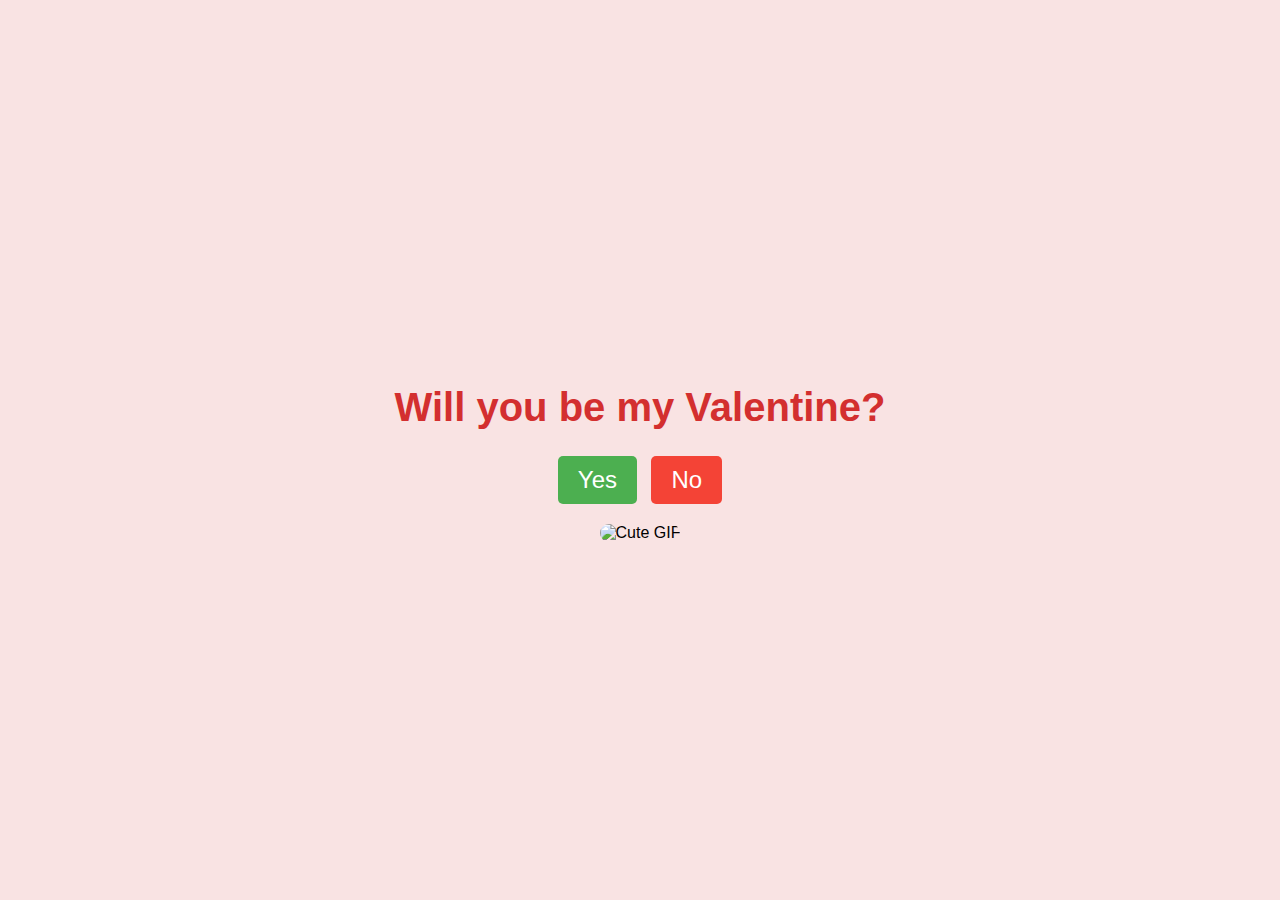
==== index.html @ 6f4e6c24 "Add files via upload" ====
<!DOCTYPE html>
<html lang="en">
<head>
    <meta charset="UTF-8">
    <meta name="viewport" content="width=device-width, initial-scale=1.0">
    <title>Will You Be My Valentine?</title>
    <link rel="stylesheet" href="styles.css">
</head>
<body>
    <div class="container">
        <h1>Will you be my Valentine?</h1>
        <div class="buttons">
            <button class="yes-button" onclick="handleYesClick()">Yes</button>
            <button class="no-button" onclick="handleNoClick()">No</button>
        </div>
        <div class="gif_container">
            <img src="https://media1.giphy.com/media/v1.Y2lkPTc5MGI3NjExbW5lenZyZHI5OXM2eW95b3pmMG40cWVrMDhtNjVuM3A4dGNxa2g2dSZlcD12MV9pbnRlcm5hbF9naWZfYnlfaWQmY3Q9cw/VM1fcpu2bKs1e2Kdbj/giphy.gif" alt="Cute GIF">
        </div>
    </div>
    <script src="script.js"></script>
</body>
</html>
---- styles.css ----
body {
    display: flex;
    justify-content: center;
    align-items: center;
    height: 100vh;
    margin: 0;
    background-color: #f9e3e3;
    font-family: 'Arial', sans-serif;
    flex-direction: column;
  }
  
  .container {
    text-align: center;
  }
  
  h1 {
    font-size: 2.5em;
    color: #d32f2f;
  }
  
  .buttons {
    margin-top: 20px;
  }
  
  .yes-button {
    font-size: 1.5em;
    padding: 10px 20px;
    margin-right: 10px;
    background-color: #4caf50;
    color: white;
    border: none;
    border-radius: 5px;
    cursor: pointer;
  }
  
  .no-button {
    font-size: 1.5em;
    padding: 10px 20px;
    background-color: #f44336;
    color: white;
    border: none;
    border-radius: 5px;
    cursor: pointer;
  }
  
  .gif_container img {
    max-width: 100%;
    height: auto;
    border-radius: 10px;
    margin-top: 20px;
  }
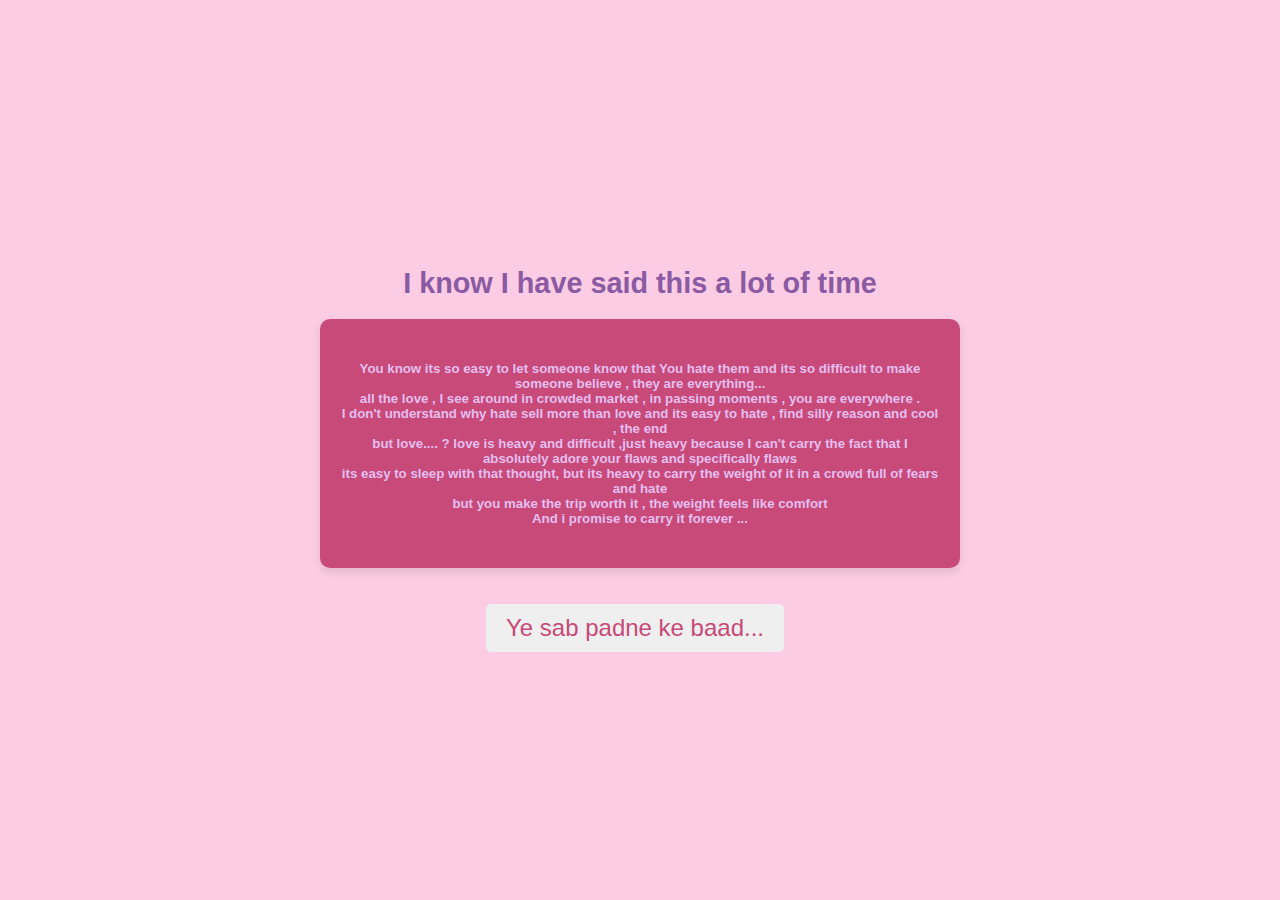
==== commit aa532cb2: "Rename pre.html to index.html" ====
--- a/index.html
+++ b/index.html
@@ -3,20 +3,23 @@
 <head>
     <meta charset="UTF-8">
     <meta name="viewport" content="width=device-width, initial-scale=1.0">
-    <title>Will You Be My Valentine?</title>
-    <link rel="stylesheet" href="styles.css">
-</head>
+    <title>Knew you would say yes!</title>
+    <link rel="stylesheet" href="./pre.css">
 <body>
     <div class="container">
-        <h1>Will you be my Valentine?</h1>
-        <div class="buttons">
-            <button class="yes-button" onclick="handleYesClick()">Yes</button>
-            <button class="no-button" onclick="handleNoClick()">No</button>
-        </div>
-        <div class="gif_container">
-            <img src="https://media1.giphy.com/media/v1.Y2lkPTc5MGI3NjExbW5lenZyZHI5OXM2eW95b3pmMG40cWVrMDhtNjVuM3A4dGNxa2g2dSZlcD12MV9pbnRlcm5hbF9naWZfYnlfaWQmY3Q9cw/VM1fcpu2bKs1e2Kdbj/giphy.gif" alt="Cute GIF">
-        </div>
+        <h1 class="header_text">I know I have said this a lot of time </h1>
+      
+
+        <div class="msg">
+          <h5> You know its so easy to let someone know that You hate them and its so difficult to make someone believe ,
+            they are everything...  <br>all the love , I see around in crowded market , in passing moments , you are everywhere .<br>
+        I don't understand why hate sell more than love and its easy to hate , find silly reason and cool , the end  <br>
+    but love.... ? love is heavy and difficult ,just heavy because I can't carry the fact that I absolutely adore your flaws and
+specifically flaws  <br> its easy to sleep with that thought, but its heavy to carry the weight of it in a crowd full of fears and hate <br>
+but you make the trip worth it , the weight feels like comfort <br> And i promise to carry it forever ...  </bt>
+ </h5>          
+        </div><br> <br> <button class="s" onclick="handleNextClick()"> Ye sab padne ke baad...</button>
     </div>
     <script src="script.js"></script>
 </body>
-</html>+</html>
--- a/pre.css
+++ b/pre.css
@@ -0,0 +1,41 @@
+ body {
+        display: flex;
+        justify-content: center;
+        align-items: center;
+        height: 100vh;
+        margin: 0;
+        background-color: #FBCCE4;
+        font-family: 'Arial', sans-serif;
+    }
+    
+    .container {
+        text-align: center;
+    }
+    
+    .header_text {
+        font-size: 1.8em;
+        color: #8A5AA3;
+        text-align: top;
+    }
+    .msg{
+        
+            max-width: 600px;
+            padding: 20px;
+          background-color: #C74A78;
+            box-shadow: 0 4px 8px rgba(0, 0, 0, 0.1);
+            border-radius: 10px;
+            text-align: center;
+           
+        color :rgb(230, 190, 240);
+    }
+    .s{ 
+    font-size: 1.5em;
+    padding: 10px 20px;
+    margin-right: 10px;
+    background-color: 91348B;
+    color: #C74A78;
+    border: none;
+    border-radius: 5px;
+    cursor: pointer;
+    align-items: center;
+  }
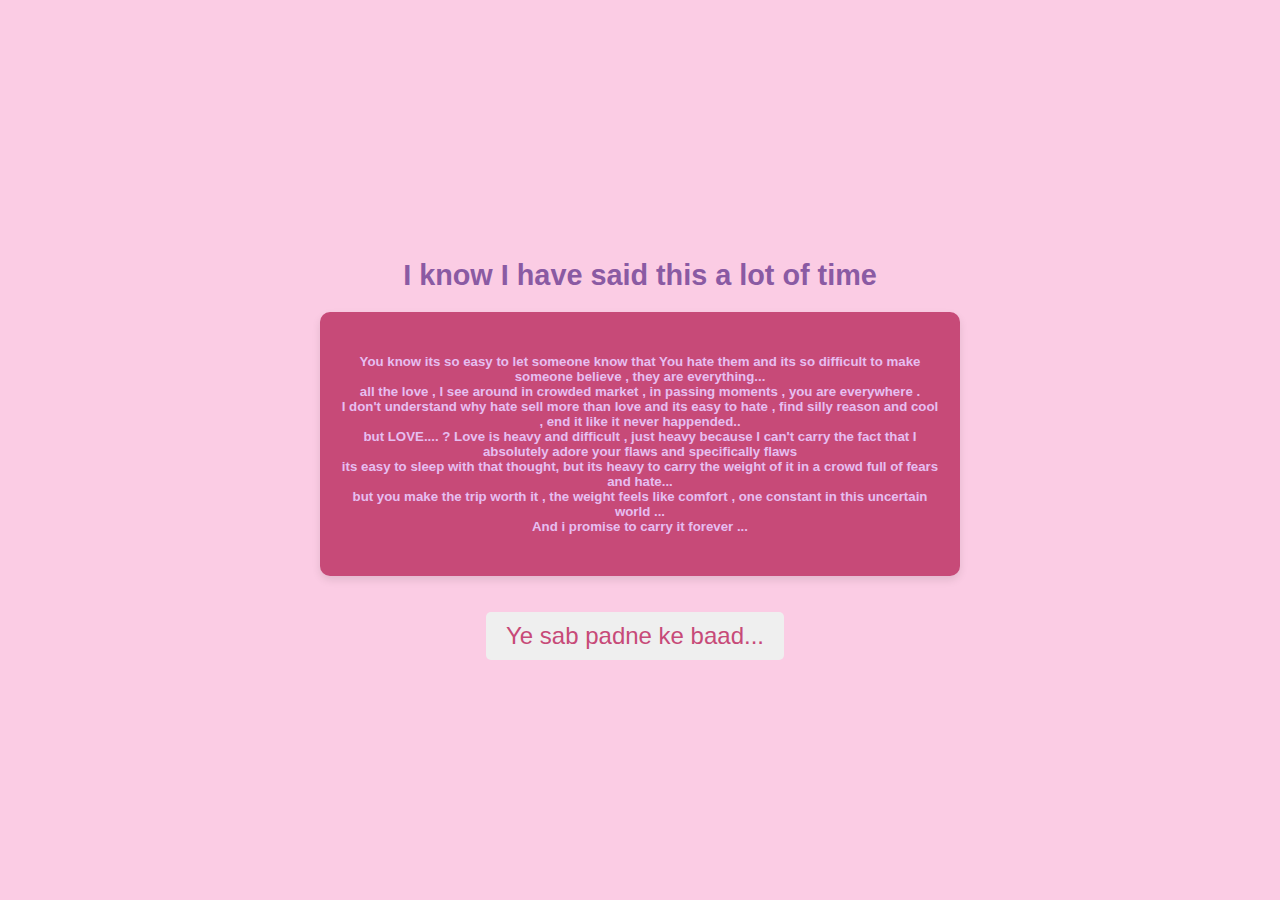
==== commit 305b5905: "Update index.html" ====
--- a/index.html
+++ b/index.html
@@ -3,7 +3,7 @@
 <head>
     <meta charset="UTF-8">
     <meta name="viewport" content="width=device-width, initial-scale=1.0">
-    <title>Knew you would say yes!</title>
+    <title>Wanna say that</title>
     <link rel="stylesheet" href="./pre.css">
 <body>
     <div class="container">
@@ -13,10 +13,10 @@
         <div class="msg">
           <h5> You know its so easy to let someone know that You hate them and its so difficult to make someone believe ,
             they are everything...  <br>all the love , I see around in crowded market , in passing moments , you are everywhere .<br>
-        I don't understand why hate sell more than love and its easy to hate , find silly reason and cool , the end  <br>
-    but love.... ? love is heavy and difficult ,just heavy because I can't carry the fact that I absolutely adore your flaws and
-specifically flaws  <br> its easy to sleep with that thought, but its heavy to carry the weight of it in a crowd full of fears and hate <br>
-but you make the trip worth it , the weight feels like comfort <br> And i promise to carry it forever ...  </bt>
+        I don't understand why hate sell more than love and its easy to hate , find silly reason and cool , end it like it never happended..  <br>
+    but LOVE.... ? Love is heavy and difficult , just heavy because I can't carry the fact that I absolutely adore your flaws and
+specifically flaws  <br> its easy to sleep with that thought, but its heavy to carry the weight of it in a crowd full of fears and hate... <br>
+but you make the trip worth it , the weight feels like comfort , one constant in this uncertain world ...<br> And i promise to carry it forever ...  </bt>
  </h5>          
         </div><br> <br> <button class="s" onclick="handleNextClick()"> Ye sab padne ke baad...</button>
     </div>
